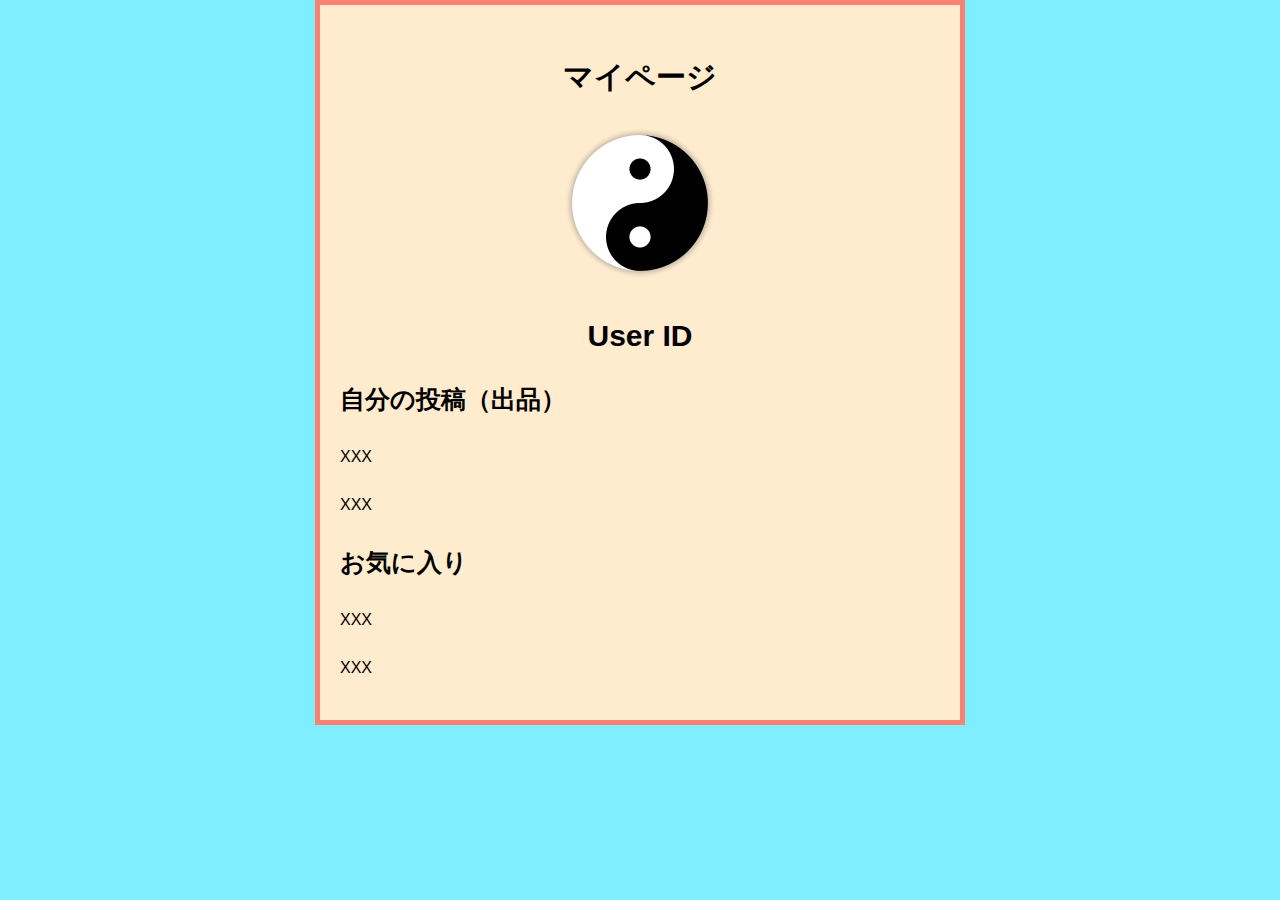
==== mypage.html @ c6b1eca1 "Add files via upload" ====
<!DOCTYPE html>
<html>
  <head>
    <link href="styles/style.css" rel="stylesheet">
    <meta charset="utf-8">
    <title>test</title>
  </head>
  <body>
    <br>
    <br>
    <h3 id="mpt">マイページ</h3>
    <img src="images/2.png" alt="t_pic" id="tp">
    <br>
    <h3 id="mpt">User ID</h3>
    <h3>自分の投稿（出品）</h3>
    <p>XXX</p>
    <p>XXX</p>
    <h3>お気に入り</h3>
    <p>XXX</p>
    <p>XXX</p>
  </body>
</html>
---- styles/style.css ----
/* p, ol {
    color: red;
  } */

p,li{
  font-size: 16px;
  line-height: 2;
  letter-spacing: normal;
  }

html{
  background-color: rgb(127, 238, 255);
  font-size: 10px;
  font-family: 'M PLUS Rounded 1c', sans-serif;
}

h1{
  font-size: 60px;
  text-align: center;
}

h2{
  font-size: 30px;
  text-align: right;
}

h3{
  font-size: 25px;
}

body{
  width: 600px;
  margin: 0 auto;
  background-color: blanchedalmond;
  padding: 0 20px 20px 20px;
  border: 5px solid salmon;
}
img{
  margin: 0 auto;
  display: block;
  width: 50%;
}

#mpt{
  font-size: 30px;
  text-align: center;
}

#tp{
  margin: 0 auto;
  display: block;
  width: 25%;
}
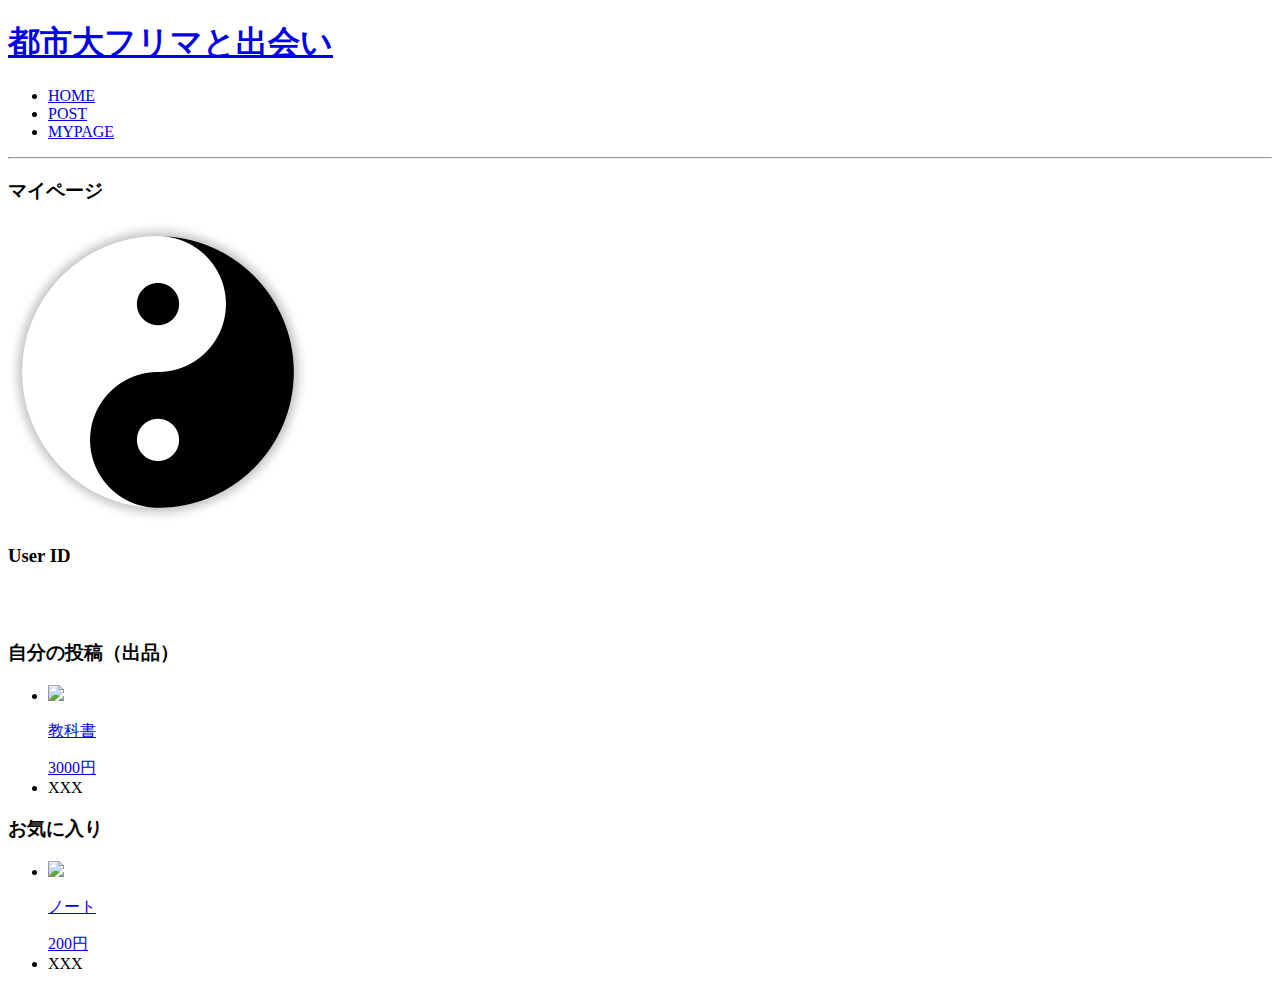
==== commit 3948e93b: "Update mypage.html" ====
--- a/mypage.html
+++ b/mypage.html
@@ -3,20 +3,41 @@
   <head>
     <link href="styles/style.css" rel="stylesheet">
     <meta charset="utf-8">
-    <title>test</title>
+    <title>my page</title>
   </head>
   <body>
+    <header>
+      <h1 id="logo"><a href="index.html">都市大フリマと出会い</a></h1>
+    </header>
+    <nav id="menubar">
+        <ul>
+        <li><a href="index.html">HOME</a></li>
+        <li><a href="exhibit.html">POST</a></li>
+        <li><a href="mypage.html">MYPAGE</a></li>
+        </ul>
+    </nav>
+
+    <hr>
+
+    <div id="mp_h">
+      <h3 id="mpt">マイページ</h3>
+      <img src="images/2.png" alt="t_pic" id="tp">
+      <br>
+      <h3 id="mpt">User ID</h3>
+    </div>
     <br>
     <br>
-    <h3 id="mpt">マイページ</h3>
-    <img src="images/2.png" alt="t_pic" id="tp">
-    <br>
-    <h3 id="mpt">User ID</h3>
-    <h3>自分の投稿（出品）</h3>
-    <p>XXX</p>
-    <p>XXX</p>
-    <h3>お気に入り</h3>
-    <p>XXX</p>
-    <p>XXX</p>
+    <div id="column" class="column05">    
+      <h3>自分の投稿（出品）</h3>
+      <ul>
+        <li><a href="01.html"><img src="	https://www.photolibrary.jp/mhd6/img510/450-2017012812265661152.jpg" /><p>教科書</p><span>3000円</span></a></li>
+        <li>XXX</li>
+      </ul>
+      <h3>お気に入り</h3>
+      <ul>
+        <li><a href="02.html"><img src="https://m.media-amazon.com/images/I/61vMCmG5GeL._AC_SY450_.jpg" /><p>ノート</p><span>200円</span></a></li>
+        <li>XXX</li>
+      </ul>
+    </div>
   </body>
-</html>+</html>
